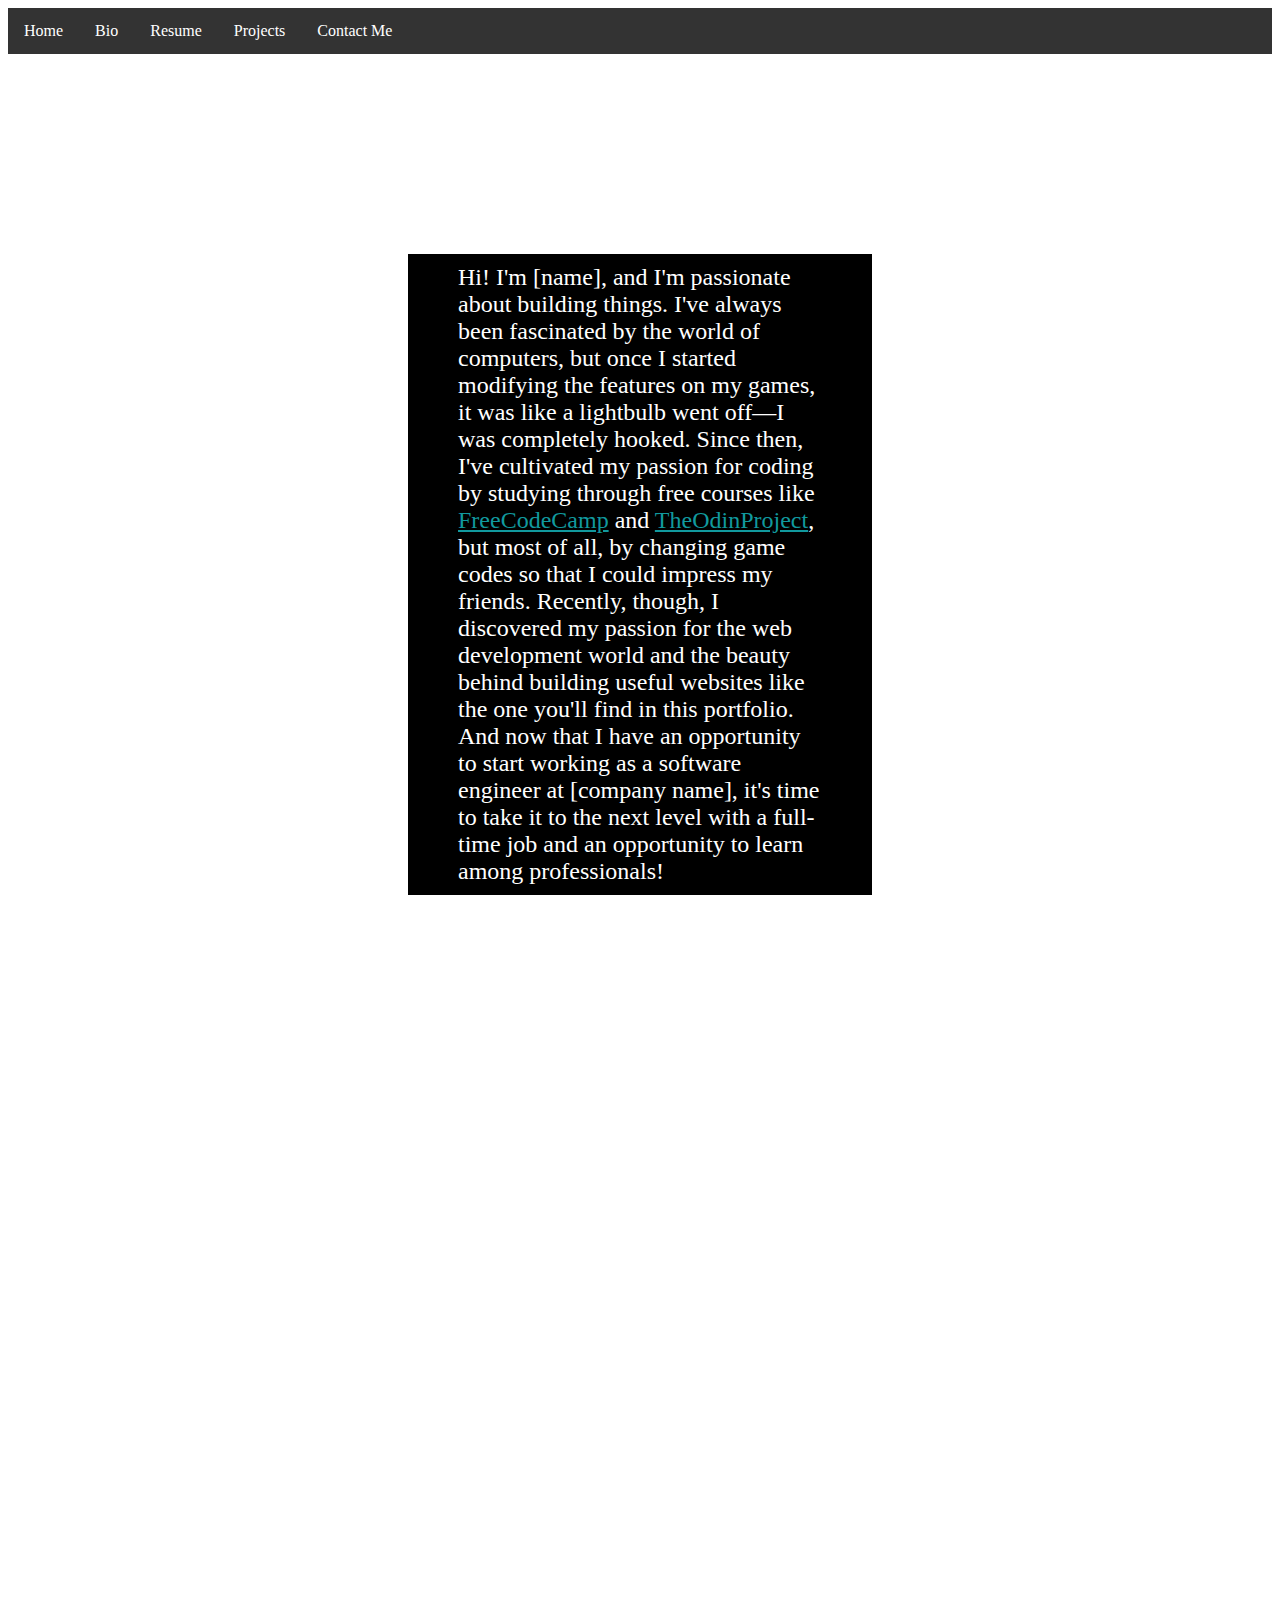
==== bio.html @ 99273a10 "added on to bio" ====
<!DOCTYPE html>
<html lang="en">
<head>
    <meta charset="UTF-8">
    <meta http-equiv="X-UA-Compatible" content="IE=edge">
    <meta name="viewport" content="width=device-width, initial-scale=1.0">
    <title>Document</title>
    <script src="https://code.jquery.com/jquery-3.6.1.min.js"></script>
    <script src="portfolio.js"></script>
    <link rel="stylesheet" href="styles.css">
</head>
<body>
    <div id="nav-bar">
        <ul>
          <li><a href="index.html">Home</a></li>
          <li><a href="bio.html">Bio</a></li>
          <li><a href="Resume.pdf">Resume</a></li>
          <li><a href="project.html">Projects</a></li>
          <li><a href="https://www.linkedin.com/in/angel-vasquez-91a372246/">Contact Me <ion-icon name="logo-linkedin"></ion-icon></a></li>
        </ul>
    <div id="bio">
        <P class="bio">Hi! I'm [name], and I'm passionate about building things.

          I've always been fascinated by the world of computers, but once I started modifying the features on my games, it was like a lightbulb went off—I was completely hooked. Since then, I've cultivated my passion for coding by studying through free courses like <a href="https://www.freecodecamp.org/">FreeCodeCamp</a> and <a href="https://www.theodinproject.com/">TheOdinProject</a>, but most of all, by changing game codes so that I could impress my friends.
          
          Recently, though, I discovered my passion for the web development world and the beauty behind building useful websites like the one you'll find in this portfolio. And now that I have an opportunity to start working as a software engineer at [company name], it's time to take it to the next level with a full-time job and an opportunity to learn among professionals!</P></div>
</body>
</html>
---- styles.css ----
body {
    background-image: url(https://techcareeradvisors.com/wp-content/uploads/2022/05/Junior-Developer-Recruiting-780x405-1.jpg);
}
#nav-bar {
    overflow: hidden;
}
.home {
    color: White;
}

ul {
    list-style-type: none;
    margin: 0;
    padding: 0;
    overflow: hidden;
    background-color: #333;
  }
  
  li {
    float: left;
  }
  
  li a {
    display: block;
    color: white;
    text-align: center;
    padding: 14px 16px;
    text-decoration: none;
  }
  li a:hover {
    background-color: #111;
  }
  #home {
    text-align: center;
    min-height: 100vh;
  }
  h1 {
    padding: 10px 300px 10px 300px;
    margin-top: 30px;
    color: white;
    text-align: center;
  }
  .bio{
    padding: 10px 50px 10px 50px;
    margin-top: 200px;
    margin-left: 400px;
    margin-right: 400px;
    margin-bottom: 2000px;
    font-size: 150%;
    color: white;
    justify-content: center;
    background-color: #000;
  }
  .sticky {
    position: fixed;
    width: 100%;
    left: 0;
    top: 0;
    z-index: 100;
    border-top: 0;
  } 
.btn {
  background: #11CDD4;
  background-image: linear-gradient(top, #11CDD4, #119998);
  background-image: linear-gradient(top, #11CDD4, #119998);
  background-image: linear-gradient(top, #11CDD4, #119998);
  background-image: linear-gradient(top, #11CDD4, #119998);
  background-image: linear-gradient(to bottom, #11CDD4, #119998);
  -webkit-border-radius: 8;
  -moz-border-radius: 8;
  border-radius: 8px;
  font-family: Arial;
  color: #ffffff;
  font-size: 20px;
  padding: 10px 20px 10px 20px;
  text-decoration: none;
}

.btn:hover {
  background: #30e3cb;
  background-image: linear-gradient(top, #30e3cb, #2bc4ad);
  background-image: linear-gradient(top, #30e3cb, #2bc4ad);
  background-image: linear-gradient(top, #30e3cb, #2bc4ad);
  background-image: linear-gradient(top, #30e3cb, #2bc4ad);
  background-image: linear-gradient(to bottom, #30e3cb, #2bc4ad);
  text-decoration: none;
}
.bottom-container{
  background-color: #66bfbf;
  margin-bottom: 50px;
  text-align: center;
}
.contact-me{
  text-align: center;
  color: #EAF6F6;
}
a{
  color: #11999e;
}

.copyright{
  color: white;
  font-size: 0.75rem;
  padding: 100px 0;
}


a:hover{
  color: #EAF6F6;
}
._slider {
  position: relative;
  overflow: hidden;
  margin-left: 15px;
  
}

._slider_next, ._slider_prev :hover {
  		display: block;
  	}

  
  
  ._next,._prev:hover  {
    position: absolute;
    top: 35%;
    z-index: 999;
    display: none;
    width: auto;
    height: auto;
    padding: 2% 4%;
    background: #000;
    color: #fff;
    text-decoration: none;
    font-weight: 600;
    font-size: 2em;
    opacity: 0.8;
    cursor: pointer;
    opacity: 1;
    transition: all 0.2s ease;
    }
    

._next ul li {
   right: 0;
   position: relative;
   height: 500px;
   margin: 0;
   padding: 0;
   list-style: none;
   float: left;
   margin: 0;
   padding: 0;
   position: relative;
   background: #ccc;
   display: block;
   width: 500px;
   line-height: 200px;
   text-align: center;
  }
  .contact-me {
    margin-top: 300px;
  }
 #project {
  display: flex;
  justify-content: center;
 }
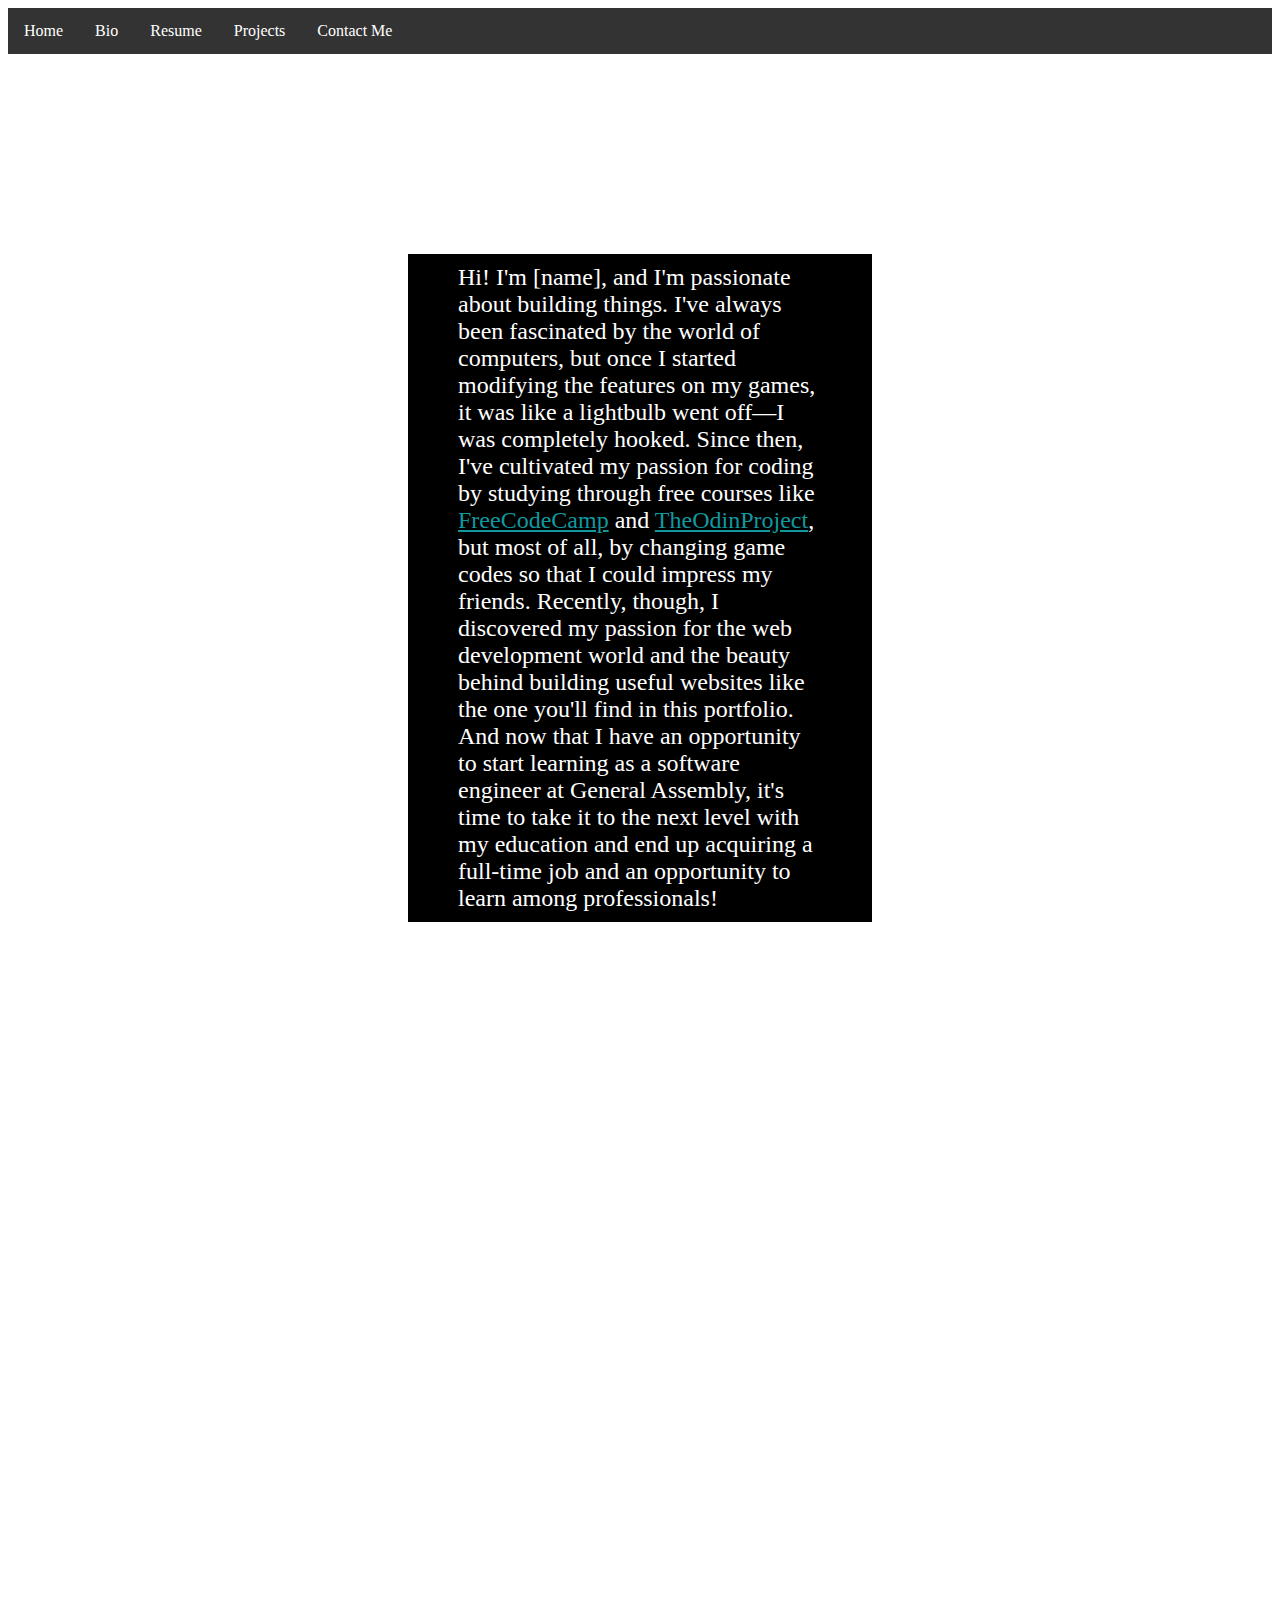
==== commit d9a416d7: "Update bio.html" ====
--- a/bio.html
+++ b/bio.html
@@ -23,6 +23,6 @@
 
           I've always been fascinated by the world of computers, but once I started modifying the features on my games, it was like a lightbulb went off—I was completely hooked. Since then, I've cultivated my passion for coding by studying through free courses like <a href="https://www.freecodecamp.org/">FreeCodeCamp</a> and <a href="https://www.theodinproject.com/">TheOdinProject</a>, but most of all, by changing game codes so that I could impress my friends.
           
-          Recently, though, I discovered my passion for the web development world and the beauty behind building useful websites like the one you'll find in this portfolio. And now that I have an opportunity to start working as a software engineer at [company name], it's time to take it to the next level with a full-time job and an opportunity to learn among professionals!</P></div>
+          Recently, though, I discovered my passion for the web development world and the beauty behind building useful websites like the one you'll find in this portfolio. And now that I have an opportunity to start learning as a software engineer at General Assembly, it's time to take it to the next level with my education and end up acquiring a full-time job and an opportunity to learn among professionals!</P></div>
 </body>
 </html>